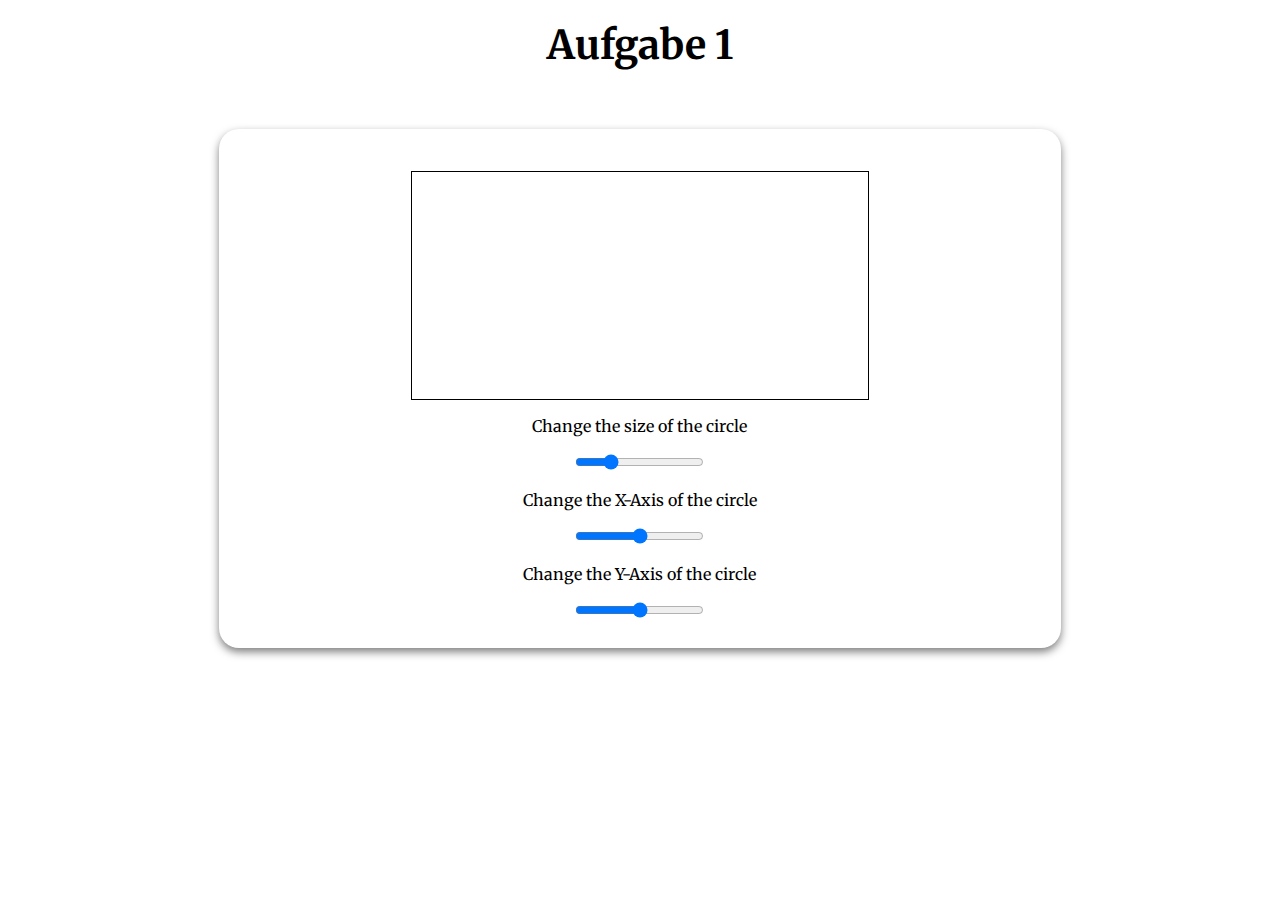
==== index.html @ 48213900 "first commit" ====
<!-- Bare HTM Document -->
<!DOCTYPE HTML>
<html>

<head>
    <title>Aufgabe 1</title>
    <meta charset="utf-8" />
    <meta name="viewport" content="width=device-width, initial-scale=1, user-scalable=no" />
    <link rel="stylesheet" href="../assets/css/main.css" />
    <link rel="stylesheet" href="assets/css/main.css" />

    <link rel="stylesheet" href="../assets/css/mycss.css" />
    <link rel="stylesheet" href="assets/css/mycss.css" />
    <link rel="stylesheet" href="../assets/css/mycss.css" />
    <noscript>
        <link rel="stylesheet" href="../assets/css/noscript.css" />
        <link rel="stylesheet" href="assets/css/noscript.css" />
    </noscript>
    <!-- Import latest JQuery -->
    <script src="https://code.jquery.com/jquery-3.4.1.min.js"
        integrity="sha256-CSXorXvZcTkaix6Yvo6HppcZGetbYMGWSFlBw8HfCJo=" crossorigin="anonymous"></script>





</head>

<body class="is-preload">


    <!-- Header -->
    <h1 id="title">Aufgabe 1</h1>


    <div class="team_card">



        <div class="card" id="canvasCard">
            <canvas id="canvas">
                <img class="pb_img2" src="assets/images/Gradients/Team_Blue_Gradient.png" alt="Avatar">

            </canvas>
            <div class="container">
                <p>Change the size of the circle</p>
                <!-- HTML Slider -->
                <input id="circleSize_slider" type="range" min="1" max="200" value="50">
                <p>Change the X-Axis of the circle</p>
                <input id="circleX_slider" type="range" min="-100" max="100" value="0">
                <p>Change the Y-Axis of the circle</p>
                <input id="circleY_slider" type="range" min="-100" max="100" value="0">

            </div>
        </div>

        <!--
        <div class="card">
            <img class="pb_img2" src="assets/images/Gradients/Team_Red_Gradient.png" alt="Avatar">
            <div class="container">
                <h2>15 - Bravo</h2>
                <p style="text-align: center">15 Gebäude, ein großer Wald.<br> Wie nennt man es? Benannt nach der
                    Verwendung in den US-Streitkräften.</p>
                <a href="Team/Side.html" class="button small" style="text-align: center;margin: 20px">Mehr Infos</a>
            </div>
        </div>
        -->

    </div>






    <script src="assets/js/canvas.js"> </script>
    <script src="assets/js/main.js"> </script>


</body>

</html>
---- assets/css/main.css ----
@import url(fontawesome-all.min.css);
@import url("https://fonts.googleapis.com/css?family=Merriweather:300,700,300italic,700italic|Source+Sans+Pro:900");

/*
    Massively by HTML5 UP
    html5up.net | @ajlkn
    Free for personal and commercial use under the CCA 3.0 license (html5up.net/license)
*/
/*Change font for all elements*/
body 
{
  font-family: 'Merriweather', sans-serif;
}

@media only screen and (max-width: 980px) {

    /* For mobile phones: */
    [class*="pb_img2"] {
        width: 200px;
    }

    [class*="loadout_list"] {
        /* justify-content: space-around!important ;*/
    }

    .card {
        max-width: 40% !important;
    }
} 

@media only screen and (max-width: 630px) 
{

    /* For mobile phones: */
    [class*="pb_img2"] {
        width: 231px;
    }

    [class*="team"] {
        width: 5o%;
    }

    .card {
        max-width: 100% !important;
    }

    [class*="loadout_list"] {
        /*justify-content: space-around!important ;*/
    }

    .grid-headline {
        font-size: 30px !important;
    }

    .loadout_flex > ul {
        font-size: 100% !important;
    }
}

.pb_img {
    border-radius: 50%;
    height: auto;
    max-width: 300px;
}

.pb_img2 {
    border-radius: 50%;
    height: auto;
    max-width: 253px;
    object-fit: cover;
    min-width: 0px;
    padding: 2px;
    margin-bottom: 20px;
}

.team {
    max-width: 100%;
    height: auto;
}

.grid-container {
    margin: auto auto;
    /* background-color: rgba(255, 255, 255, 0.8); */
    /* border: 1px solid rgba(0, 0, 0, 0.8); */
    /* display: grid; */
    /* grid-template-columns: 40% auto; */
    grid-gap: 5%px;
    /* padding: 5px; */
    /* grid-column-gap: 20px; */
    /* max-width: 100%; */
    /* height: auto; */
    display: flex;
    flex-wrap: wrap;
    justify-content: space-between;
    flex-direction: row;
    padding-bottom: 50px;
}

.grid-container > div {
    margin: 0 auto;
    /* background-color: rgba(255, 255, 255, 0.8); */
    /* border: 1px solid rgba(0, 0, 0, 0.8); */
    text-align: center;
    font-size: 20px;
}

.grid-headline {
    /* background-color: rgba(255, 255, 255, 0.8); */
    /* border: 1px solid rgba(0, 0, 0, 0.8); */
    font-size: 40px;
    text-align: auto;
    margin-top: 20px;

    /*    border-bottom: black 2px solid;*/
}

.card {
    box-shadow: 0 4px 8px 0 rgba(0, 0, 0, 0.5);
    transition: 0.5s;
    /* #width: 30%; */
    /* #height: auto; */
    max-width: 60%;
    /* min-width: 20%; */
    /* #border: black 1px solid; */
    border-radius: 20px;
    /* padding: 15px; */
    /* padding-top: 30px; */
    /* margin: auto; */
    display: flex;
    align-items: center;
    flex-direction: column;
    text-align: center !important;
    background-color: white;
    background-repeat: no-repeat;
    background-position: center;
}

/* On mouse-over, add a deeper shadow */
.card:hover {
    box-shadow: 0px 20px 16px 20px rgba(0, 0, 0, 0.2);
    /* background-color: cornflowerblue; */
}

/* Add some padding inside the card container */
.container {
    /*padding: 10%;*/
    text-align: center;
}

.card h2 {

font-size: 2.5rem !important;

}

.team_card {
    display: flex;
    flex-wrap: wrap;
    /*justify-content: space-between;*/
    justify-content: space-around;
    flex-direction: row;
    border-top: none !important;
}

.team_card > * {
    flex: 1 1 auto;
    margin: 2em;
    padding: 42px;
    padding-bottom: 2%;
    margin-left: 2%;
    margin-right: 2%;
    min-width: 200px;
}

.team_img {
    display: block;
    margin-left: auto;
    margin-right: auto;
    /* width: auto; */
    max-width: 500px;
    width: 100%;
    height: auto;
    border-radius: 25px;
    margin-bottom: 2rem;
}






.loadout_img {
    /* object-fit: contain; */
    /* align-content: space-around; */
    /* margin-left: auto; */
    /* margin-right: auto; */
    max-width: 500px;
    /* min-width: 50px; */
    height: 100%;
    width: 100%;
    border-radius: 20%;
    transition: 0.2s;
}



.loadout_img:hover {
    transform: scale(1.3);
    /* (150% zoom - Note: if the zoom is too large, it will go outside of the viewport) */

    border-radius: 2%;
    transition: 0.9s;

}

.loadout_list {
    display: flex;
    flex-wrap: wrap;
    justify-content: space-between;
    flex-direction: column;
    /*padding-bottom: 50px;*/
    margin-bottom: 50px;
    /* border-top: none !important; */
    /* border: blue 1px solid; */
    box-shadow: 0 4px 8px 0 rgba(0, 0, 0, 0.2);
    border-radius: 2%;
}

.loadout_flex {
    /* max-width: 30%; */
    min-width: 20%;
    /*    border: black 1px solid;*/
    padding: 15px;
    text-align: center;
}

.loadout_flex > ul {
    font-size: 120%;
    display: inline-block;
    text-align: center;
}

.weapon_box {
    display: flex;
    flex-wrap: wrap;
    justify-content: center;
    flex-direction: column;
    /* padding-bottom: 50px; */
    margin-bottom: 50px;
    /* border-top: none !important; */
    /* border: blue 1px solid; */
    box-shadow: 0 4px 8px 0 rgba(0, 0, 0, 0.2);
    border-radius: 2%;
}

.weapon_flex {
    /* max-width: 30%; */
    min-width: 20%;
    /*    border: black 1px solid;*/
    padding: 15px;
    text-align: center;
}

.fullscreen-bg {
    position: fixed;
    top: 0;
    right: 0;
    bottom: 0;
    left: 0;
    overflow: hidden;
    z-index: -100;
}

.fullscreen-bg__video {
    position: absolute;
    top: 50%;
    left: 50%;
    width: auto;
    height: auto;
    min-width: 100%;
    min-height: 100%;
    -webkit-transform: translate(-50%, -50%);
    -moz-transform: translate(-50%, -50%);
    -ms-transform: translate(-50%, -50%);
    transform: translate(-50%, -50%);
}

@media (max-width: 767px) {
    .fullscreen-bg {
        /*background: url('http://dev2.slicejack.com/fullscreen-video-demo/img/videoframe.jpg') center center / cover no-repeat;*/
    }

    .fullscreen-bg__video {
        display: none;
    }
}

#title {
    font-size: 2.5rem !important;
    font-weight: bold;
    text-align: center;
    margin-top: 20px;
}

#canvas {
	width: 60%;
	height: 60%;
	border: 1px solid black;
}
---- assets/css/main.css ----
@import url(fontawesome-all.min.css);
@import url("https://fonts.googleapis.com/css?family=Merriweather:300,700,300italic,700italic|Source+Sans+Pro:900");

/*
    Massively by HTML5 UP
    html5up.net | @ajlkn
    Free for personal and commercial use under the CCA 3.0 license (html5up.net/license)
*/
/*Change font for all elements*/
body 
{
  font-family: 'Merriweather', sans-serif;
}

@media only screen and (max-width: 980px) {

    /* For mobile phones: */
    [class*="pb_img2"] {
        width: 200px;
    }

    [class*="loadout_list"] {
        /* justify-content: space-around!important ;*/
    }

    .card {
        max-width: 40% !important;
    }
} 

@media only screen and (max-width: 630px) 
{

    /* For mobile phones: */
    [class*="pb_img2"] {
        width: 231px;
    }

    [class*="team"] {
        width: 5o%;
    }

    .card {
        max-width: 100% !important;
    }

    [class*="loadout_list"] {
        /*justify-content: space-around!important ;*/
    }

    .grid-headline {
        font-size: 30px !important;
    }

    .loadout_flex > ul {
        font-size: 100% !important;
    }
}

.pb_img {
    border-radius: 50%;
    height: auto;
    max-width: 300px;
}

.pb_img2 {
    border-radius: 50%;
    height: auto;
    max-width: 253px;
    object-fit: cover;
    min-width: 0px;
    padding: 2px;
    margin-bottom: 20px;
}

.team {
    max-width: 100%;
    height: auto;
}

.grid-container {
    margin: auto auto;
    /* background-color: rgba(255, 255, 255, 0.8); */
    /* border: 1px solid rgba(0, 0, 0, 0.8); */
    /* display: grid; */
    /* grid-template-columns: 40% auto; */
    grid-gap: 5%px;
    /* padding: 5px; */
    /* grid-column-gap: 20px; */
    /* max-width: 100%; */
    /* height: auto; */
    display: flex;
    flex-wrap: wrap;
    justify-content: space-between;
    flex-direction: row;
    padding-bottom: 50px;
}

.grid-container > div {
    margin: 0 auto;
    /* background-color: rgba(255, 255, 255, 0.8); */
    /* border: 1px solid rgba(0, 0, 0, 0.8); */
    text-align: center;
    font-size: 20px;
}

.grid-headline {
    /* background-color: rgba(255, 255, 255, 0.8); */
    /* border: 1px solid rgba(0, 0, 0, 0.8); */
    font-size: 40px;
    text-align: auto;
    margin-top: 20px;

    /*    border-bottom: black 2px solid;*/
}

.card {
    box-shadow: 0 4px 8px 0 rgba(0, 0, 0, 0.5);
    transition: 0.5s;
    /* #width: 30%; */
    /* #height: auto; */
    max-width: 60%;
    /* min-width: 20%; */
    /* #border: black 1px solid; */
    border-radius: 20px;
    /* padding: 15px; */
    /* padding-top: 30px; */
    /* margin: auto; */
    display: flex;
    align-items: center;
    flex-direction: column;
    text-align: center !important;
    background-color: white;
    background-repeat: no-repeat;
    background-position: center;
}

/* On mouse-over, add a deeper shadow */
.card:hover {
    box-shadow: 0px 20px 16px 20px rgba(0, 0, 0, 0.2);
    /* background-color: cornflowerblue; */
}

/* Add some padding inside the card container */
.container {
    /*padding: 10%;*/
    text-align: center;
}

.card h2 {

font-size: 2.5rem !important;

}

.team_card {
    display: flex;
    flex-wrap: wrap;
    /*justify-content: space-between;*/
    justify-content: space-around;
    flex-direction: row;
    border-top: none !important;
}

.team_card > * {
    flex: 1 1 auto;
    margin: 2em;
    padding: 42px;
    padding-bottom: 2%;
    margin-left: 2%;
    margin-right: 2%;
    min-width: 200px;
}

.team_img {
    display: block;
    margin-left: auto;
    margin-right: auto;
    /* width: auto; */
    max-width: 500px;
    width: 100%;
    height: auto;
    border-radius: 25px;
    margin-bottom: 2rem;
}






.loadout_img {
    /* object-fit: contain; */
    /* align-content: space-around; */
    /* margin-left: auto; */
    /* margin-right: auto; */
    max-width: 500px;
    /* min-width: 50px; */
    height: 100%;
    width: 100%;
    border-radius: 20%;
    transition: 0.2s;
}



.loadout_img:hover {
    transform: scale(1.3);
    /* (150% zoom - Note: if the zoom is too large, it will go outside of the viewport) */

    border-radius: 2%;
    transition: 0.9s;

}

.loadout_list {
    display: flex;
    flex-wrap: wrap;
    justify-content: space-between;
    flex-direction: column;
    /*padding-bottom: 50px;*/
    margin-bottom: 50px;
    /* border-top: none !important; */
    /* border: blue 1px solid; */
    box-shadow: 0 4px 8px 0 rgba(0, 0, 0, 0.2);
    border-radius: 2%;
}

.loadout_flex {
    /* max-width: 30%; */
    min-width: 20%;
    /*    border: black 1px solid;*/
    padding: 15px;
    text-align: center;
}

.loadout_flex > ul {
    font-size: 120%;
    display: inline-block;
    text-align: center;
}

.weapon_box {
    display: flex;
    flex-wrap: wrap;
    justify-content: center;
    flex-direction: column;
    /* padding-bottom: 50px; */
    margin-bottom: 50px;
    /* border-top: none !important; */
    /* border: blue 1px solid; */
    box-shadow: 0 4px 8px 0 rgba(0, 0, 0, 0.2);
    border-radius: 2%;
}

.weapon_flex {
    /* max-width: 30%; */
    min-width: 20%;
    /*    border: black 1px solid;*/
    padding: 15px;
    text-align: center;
}

.fullscreen-bg {
    position: fixed;
    top: 0;
    right: 0;
    bottom: 0;
    left: 0;
    overflow: hidden;
    z-index: -100;
}

.fullscreen-bg__video {
    position: absolute;
    top: 50%;
    left: 50%;
    width: auto;
    height: auto;
    min-width: 100%;
    min-height: 100%;
    -webkit-transform: translate(-50%, -50%);
    -moz-transform: translate(-50%, -50%);
    -ms-transform: translate(-50%, -50%);
    transform: translate(-50%, -50%);
}

@media (max-width: 767px) {
    .fullscreen-bg {
        /*background: url('http://dev2.slicejack.com/fullscreen-video-demo/img/videoframe.jpg') center center / cover no-repeat;*/
    }

    .fullscreen-bg__video {
        display: none;
    }
}

#title {
    font-size: 2.5rem !important;
    font-weight: bold;
    text-align: center;
    margin-top: 20px;
}

#canvas {
	width: 60%;
	height: 60%;
	border: 1px solid black;
}
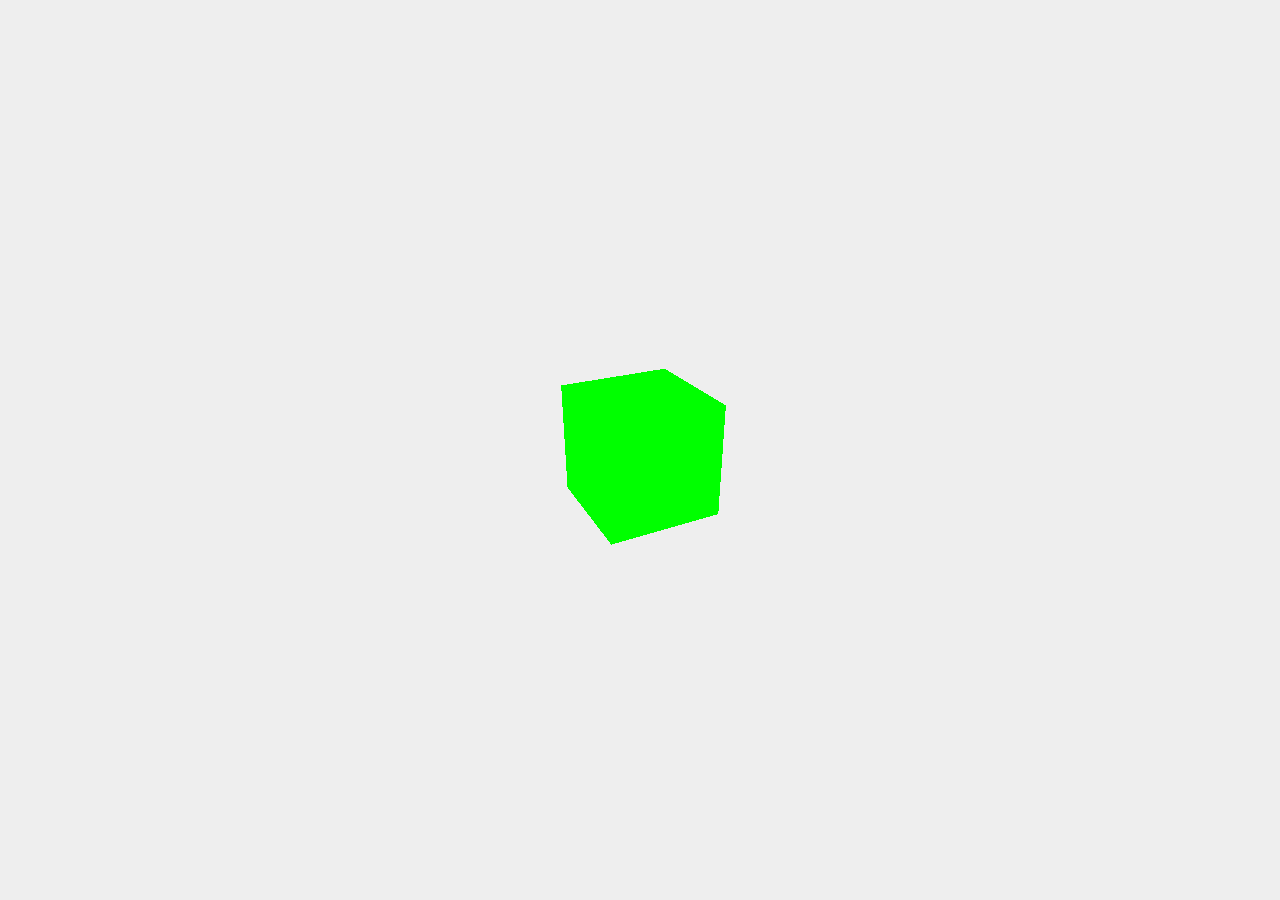
==== commit 987ee7c4: "Adding current code" ====
--- a/index.html
+++ b/index.html
@@ -1,82 +1,22 @@
-<!-- Bare HTM Document -->
-<!DOCTYPE HTML>
+<!DOCTYPE html>
 <html>
 
 <head>
-    <title>Aufgabe 1</title>
-    <meta charset="utf-8" />
-    <meta name="viewport" content="width=device-width, initial-scale=1, user-scalable=no" />
-    <link rel="stylesheet" href="../assets/css/main.css" />
-    <link rel="stylesheet" href="assets/css/main.css" />
-
-    <link rel="stylesheet" href="../assets/css/mycss.css" />
-    <link rel="stylesheet" href="assets/css/mycss.css" />
-    <link rel="stylesheet" href="../assets/css/mycss.css" />
-    <noscript>
-        <link rel="stylesheet" href="../assets/css/noscript.css" />
-        <link rel="stylesheet" href="assets/css/noscript.css" />
-    </noscript>
-    <!-- Import latest JQuery -->
-    <script src="https://code.jquery.com/jquery-3.4.1.min.js"
-        integrity="sha256-CSXorXvZcTkaix6Yvo6HppcZGetbYMGWSFlBw8HfCJo=" crossorigin="anonymous"></script>
-
-
-
-
-
+    <meta charset="utf-8">
+    <title>My first three.js app</title>
+    <style>
+        body {
+            margin: 0;
+        }
+    </style>
 </head>
 
-<body class="is-preload">
+<body>
+    <script src="assets/js/three.js"></script>
+    <script src="assets/js/demo.js"></script>
+    <script>
 
-
-    <!-- Header -->
-    <h1 id="title">Aufgabe 1</h1>
-
-
-    <div class="team_card">
-
-
-
-        <div class="card" id="canvasCard">
-            <canvas id="canvas">
-                <img class="pb_img2" src="assets/images/Gradients/Team_Blue_Gradient.png" alt="Avatar">
-
-            </canvas>
-            <div class="container">
-                <p>Change the size of the circle</p>
-                <!-- HTML Slider -->
-                <input id="circleSize_slider" type="range" min="1" max="200" value="50">
-                <p>Change the X-Axis of the circle</p>
-                <input id="circleX_slider" type="range" min="-100" max="100" value="0">
-                <p>Change the Y-Axis of the circle</p>
-                <input id="circleY_slider" type="range" min="-100" max="100" value="0">
-
-            </div>
-        </div>
-
-        <!--
-        <div class="card">
-            <img class="pb_img2" src="assets/images/Gradients/Team_Red_Gradient.png" alt="Avatar">
-            <div class="container">
-                <h2>15 - Bravo</h2>
-                <p style="text-align: center">15 Gebäude, ein großer Wald.<br> Wie nennt man es? Benannt nach der
-                    Verwendung in den US-Streitkräften.</p>
-                <a href="Team/Side.html" class="button small" style="text-align: center;margin: 20px">Mehr Infos</a>
-            </div>
-        </div>
-        -->
-
-    </div>
-
-
-
-
-
-
-    <script src="assets/js/canvas.js"> </script>
-    <script src="assets/js/main.js"> </script>
-
-
+    </script>
 </body>
 
 </html>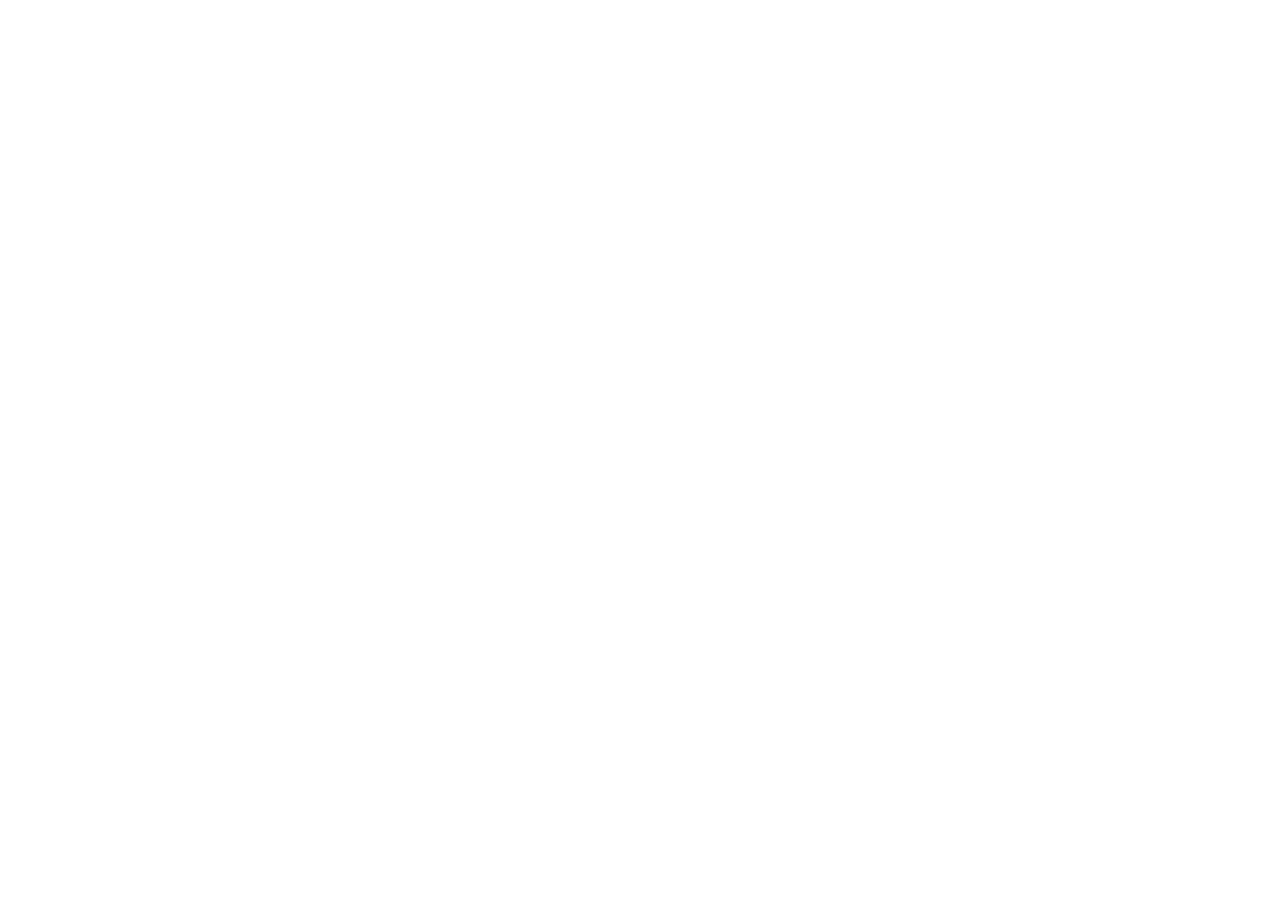
==== commit a52e3cbf: "Well Wubalublu" ====
--- a/index.html
+++ b/index.html
@@ -12,8 +12,12 @@
 </head>
 
 <body>
+    <div id="Stats-output"></div>
+
     <script src="assets/js/three.js"></script>
     <script src="assets/js/demo.js"></script>
+    <script src="assets/js/libs2022/stats.js"></script>
+    <script src="assets/js/libs2022/dat.gui.js"></script>
     <script>
 
     </script>
